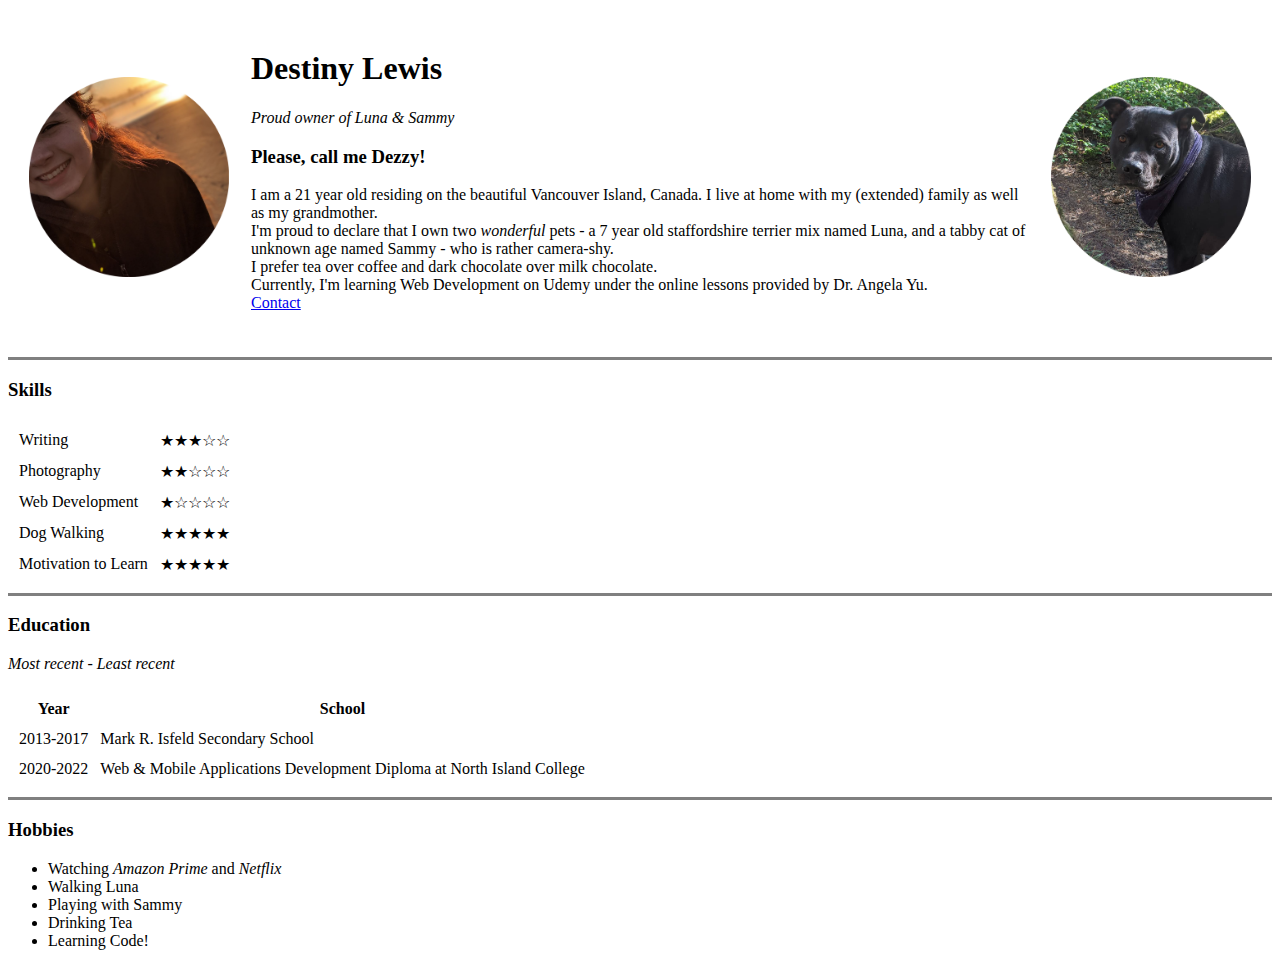
==== index.html @ 3ba8eba4 "added initial files for cv" ====
<!DOCTYPE html>
<html lang="en" dir="ltr">
  <head>
    <meta charset="utf-8">
    <title>♡ Destiny's Personal Site ♡</title>
  </head>
  <body>
    <table cellspacing="20">
      <tr>
        <td><img src="Images/Destiny-profile-circle.png"
            height="200" width="200" alt="Destiny's profile picture" /></td>
            <td><h1>Destiny Lewis</h1>
            <p><em>Proud owner of Luna & Sammy</em></p>
            <h3>Please, call me Dezzy!</h3>
            <p>I am a 21 year old residing on the beautiful Vancouver Island, Canada.
              I live at home with my (extended) family as well as my grandmother.
              <br />I'm proud to declare that I own two <em>wonderful</em> pets - a 7
              year old staffordshire terrier mix named Luna, and a tabby cat of unknown
              age named Sammy - who is rather camera-shy.<br />I prefer tea over coffee
              and dark chocolate over milk chocolate.<br />Currently, I'm learning Web
              Development on Udemy under the online lessons provided by Dr. Angela Yu.<br>
            <a href="contact.html">Contact</a> </p></td>
              <td><img src="Images/Luna-profile-circle.png" height="200" width="200"
              alt="Luna's profile picture" /></td>
      </tr>
    </table>
    <hr size="3" noshade />
    <h3>Skills</h3>
    <table cellspacing="10">
      <tr>
        <td>Writing</td>
        <td>★★★☆☆</td>
      </tr>
      <tr>
        <td>Photography</td>
        <td>★★☆☆☆</td>
      </tr>
      <tr>
        <td>Web Development</td>
        <td>★☆☆☆☆</td>
      </tr>
      <tr>
        <td>Dog Walking</td>
        <td>★★★★★</td>
      </tr>
      <tr>
        <td>Motivation to Learn</td>
        <td>★★★★★</td>
      </tr>
    </table>
    <hr size="3" noshade>
    <h3>Education</h3>
    <p><em>Most recent - Least recent</em></p>
    <table cellspacing="10">
      <thead>
        <tr>
          <th>Year</th>
          <th>School</th>
        </tr>
      </thead>
      <tbody>
        <tr>
        <td>2013-2017</td>
        <td>Mark R. Isfeld Secondary School</td>
        </tr>
        <tr>
          <td>2020-2022</td>
          <td>Web & Mobile Applications Development Diploma at North Island College</td>
        </tr>
      </tbody>
    </table>
    <hr size="3" noshade>
    <h3>Hobbies</h3>
    <ul>
      <li>Watching <i>Amazon Prime</i> and <i>Netflix</i></li>
      <li>Walking Luna</li>
      <li>Playing with Sammy</li>
      <li>Drinking Tea</li>
      <li>Learning Code!</li>
    </ul>
  </body>
</html>
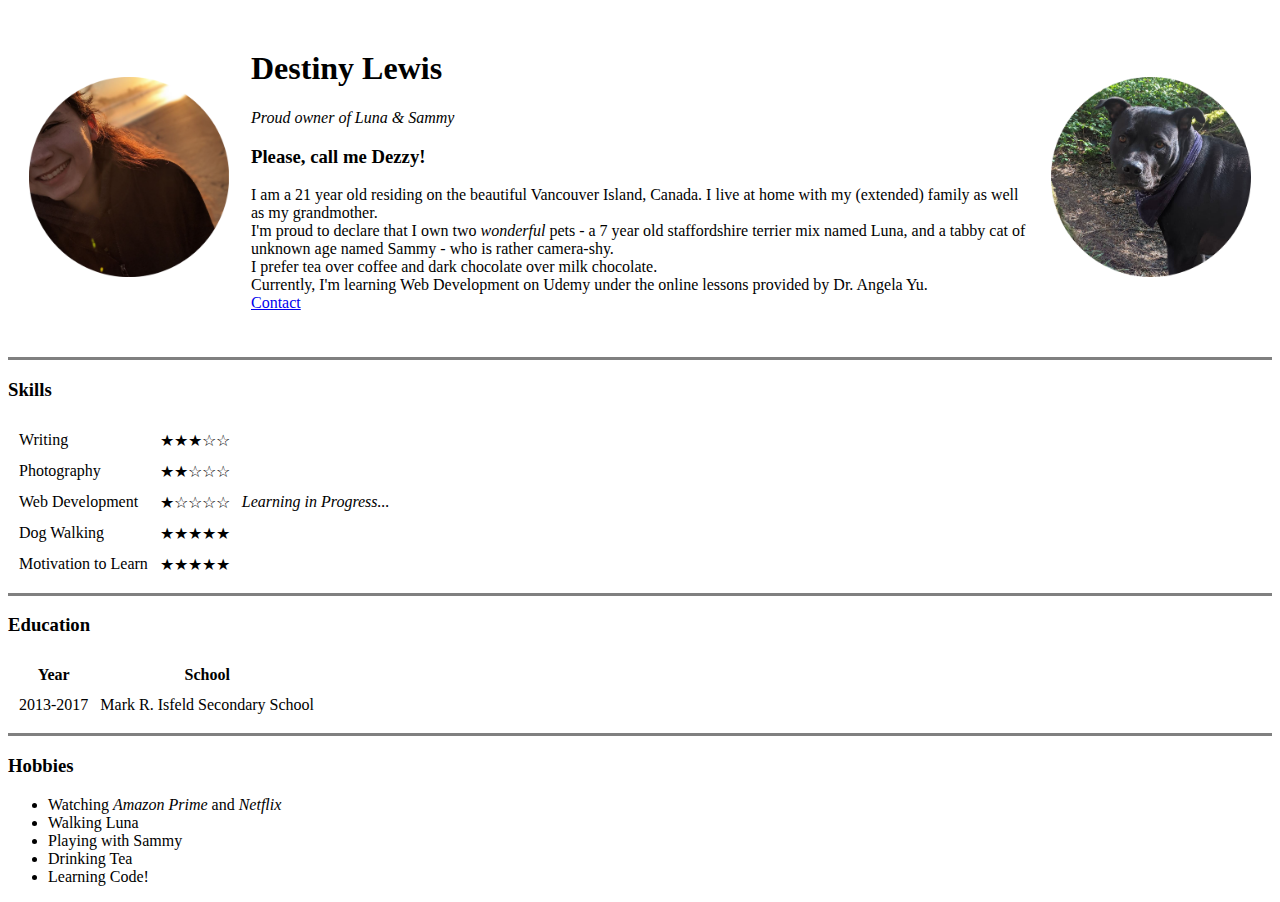
==== commit 4df919fd: "Update index.html" ====
--- a/index.html
+++ b/index.html
@@ -38,6 +38,7 @@
       <tr>
         <td>Web Development</td>
         <td>★☆☆☆☆</td>
+        <td><em>Learning in Progress...</em></td>
       </tr>
       <tr>
         <td>Dog Walking</td>
@@ -50,7 +51,6 @@
     </table>
     <hr size="3" noshade>
     <h3>Education</h3>
-    <p><em>Most recent - Least recent</em></p>
     <table cellspacing="10">
       <thead>
         <tr>
@@ -62,10 +62,6 @@
         <tr>
         <td>2013-2017</td>
         <td>Mark R. Isfeld Secondary School</td>
-        </tr>
-        <tr>
-          <td>2020-2022</td>
-          <td>Web & Mobile Applications Development Diploma at North Island College</td>
         </tr>
       </tbody>
     </table>
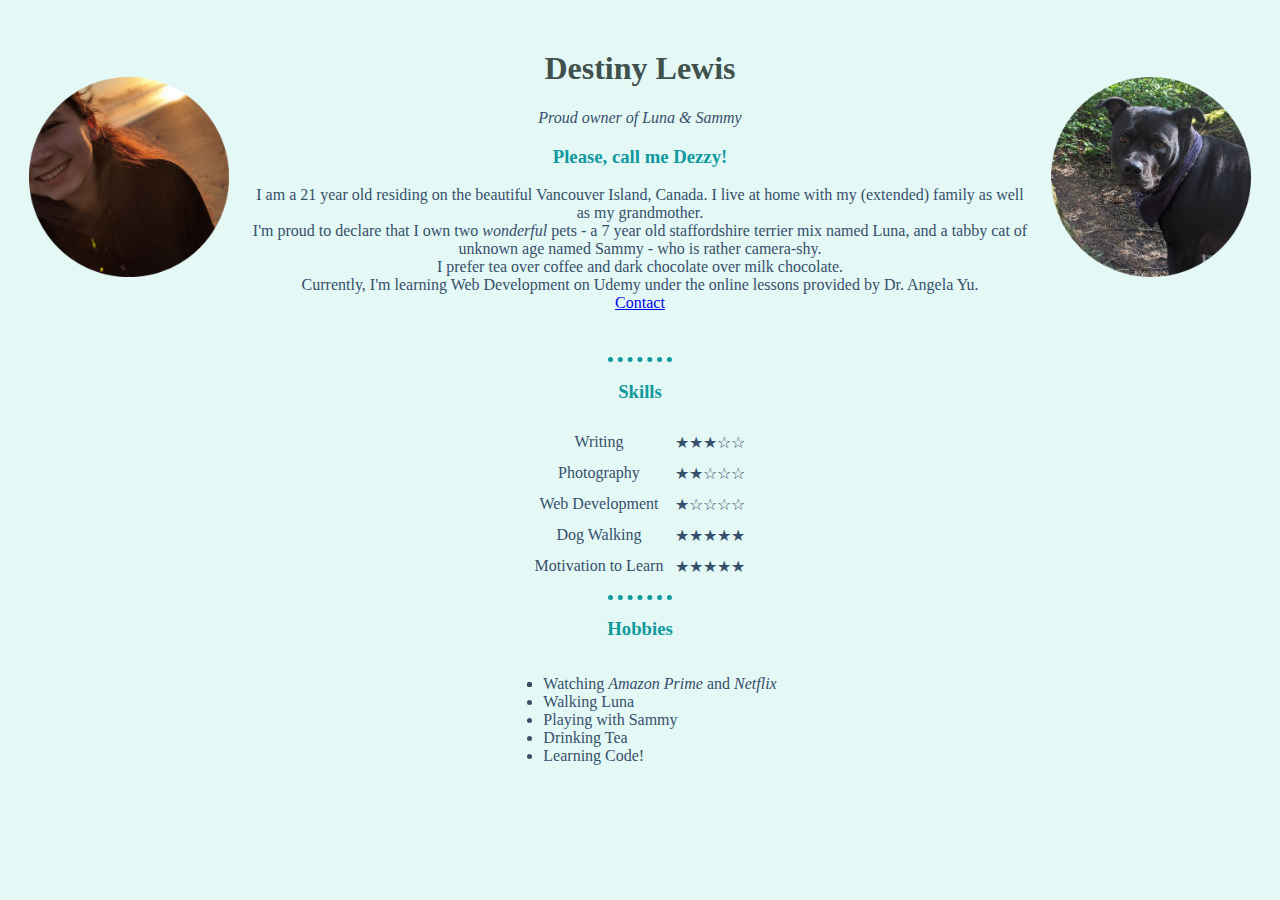
==== commit 8517a1c8: "updates" ====
--- a/index.html
+++ b/index.html
@@ -3,6 +3,7 @@
   <head>
     <meta charset="utf-8">
     <title>♡ Destiny's Personal Site ♡</title>
+    <link rel="stylesheet" href="css/styles.css">
   </head>
   <body>
     <table cellspacing="20">
@@ -24,7 +25,9 @@
               alt="Luna's profile picture" /></td>
       </tr>
     </table>
-    <hr size="3" noshade />
+
+    <hr>
+
     <h3>Skills</h3>
     <table cellspacing="10">
       <tr>
@@ -38,7 +41,6 @@
       <tr>
         <td>Web Development</td>
         <td>★☆☆☆☆</td>
-        <td><em>Learning in Progress...</em></td>
       </tr>
       <tr>
         <td>Dog Walking</td>
@@ -49,30 +51,18 @@
         <td>★★★★★</td>
       </tr>
     </table>
-    <hr size="3" noshade>
-    <h3>Education</h3>
-    <table cellspacing="10">
-      <thead>
-        <tr>
-          <th>Year</th>
-          <th>School</th>
-        </tr>
-      </thead>
-      <tbody>
-        <tr>
-        <td>2013-2017</td>
-        <td>Mark R. Isfeld Secondary School</td>
-        </tr>
-      </tbody>
-    </table>
-    <hr size="3" noshade>
+    <hr>
     <h3>Hobbies</h3>
-    <ul>
-      <li>Watching <i>Amazon Prime</i> and <i>Netflix</i></li>
-      <li>Walking Luna</li>
-      <li>Playing with Sammy</li>
-      <li>Drinking Tea</li>
-      <li>Learning Code!</li>
-    </ul>
+    <div class="hobbies">
+      <ul>
+        <div class="hobbies-list">
+          <li>Watching <i>Amazon Prime</i> and <i>Netflix</i></li>
+          <li>Walking Luna</li>
+          <li>Playing with Sammy</li>
+          <li>Drinking Tea</li>
+          <li>Learning Code!</li>
+        </div>
+      </ul>
+    </div>
   </body>
 </html>
--- a/css/styles.css
+++ b/css/styles.css
@@ -0,0 +1,60 @@
+body {
+  background-color: #e4f9f5;
+  text-align: center;
+}
+
+hr {
+  border-color: #11999e;
+  border-style: none;
+  border-top-style: dotted;
+  border-width: 5px;
+  width: 5%;
+}
+
+h1 {
+  color: #40514e;
+}
+
+h3 {
+  color: #11999e;
+}
+
+p {
+  color: #364f6b;
+}
+
+th {
+  color: #364f6b;
+}
+
+td {
+  color: #364f6b;
+}
+
+li {
+  color: #364f6b;
+}
+
+table {
+  margin: 0 auto;
+}
+
+.hobbies {
+  display: table;
+  margin: 0 auto;
+}
+
+.hobbies-list {
+  display: list-item;
+  text-align: left
+}
+
+.s-media {
+  display: table;
+  margin: 0 auto;
+}
+
+.social-media {
+  display: list-item;
+  text-align: left;
+}
